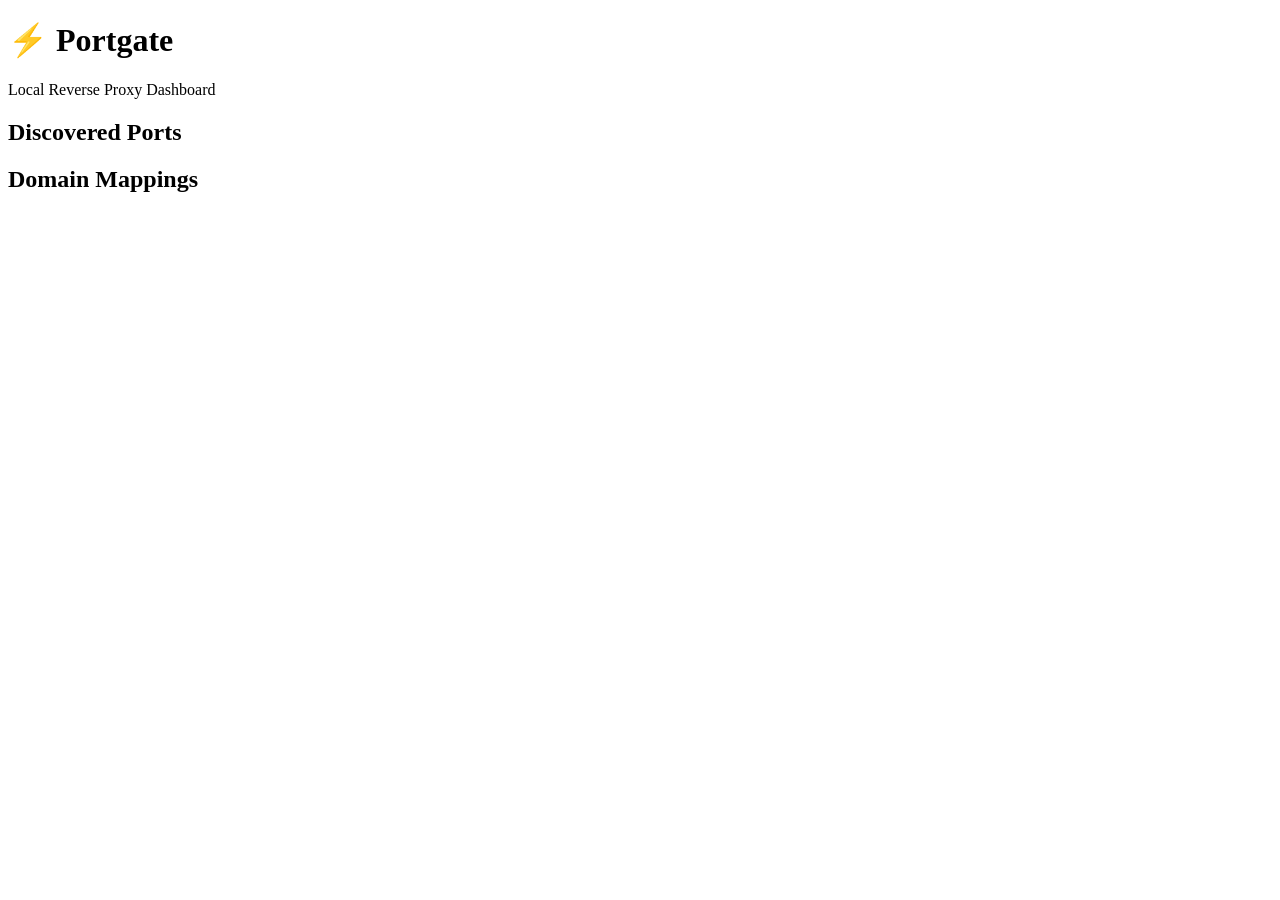
==== static/index.html @ 29df716e "Implement Portgate local reverse proxy with dashboard Single Go binary that scans localhost ports, r" ====
<!DOCTYPE html>
<html lang="en">
<head>
  <meta charset="UTF-8">
  <meta name="viewport" content="width=device-width, initial-scale=1.0">
  <title>Portgate</title>
  <link rel="stylesheet" href="/style.css">
</head>
<body>
  <header>
    <h1>⚡ Portgate</h1>
    <p class="subtitle">Local Reverse Proxy Dashboard</p>
  </header>
  <main>
    <section class="panel">
      <h2>Discovered Ports</h2>
      <div id="ports" class="list"></div>
    </section>
    <section class="panel">
      <h2>Domain Mappings</h2>
      <div id="mappings" class="list"></div>
    </section>
  </main>
  <script src="/client.js"></script>
</body>
</html>
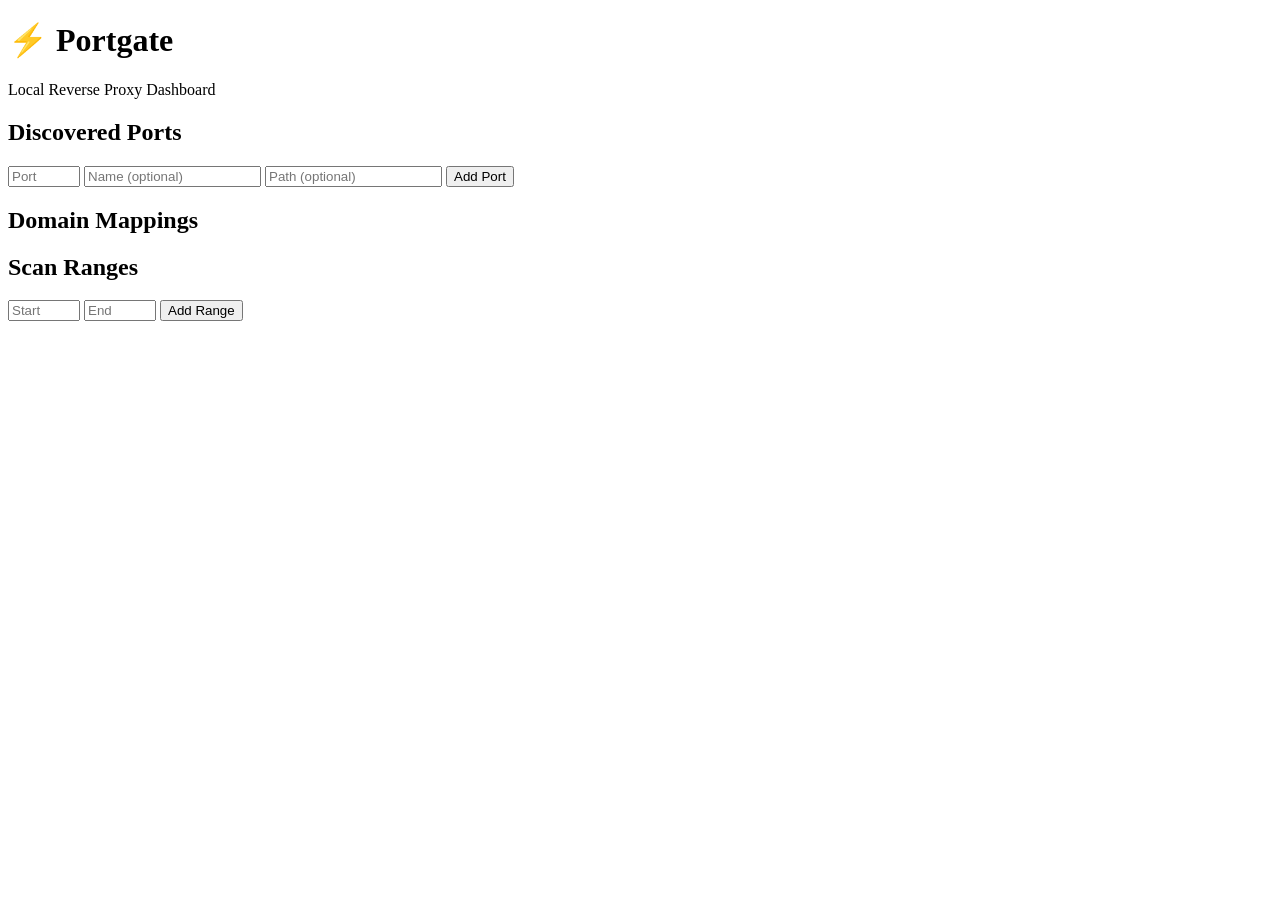
==== commit 57bac001: "feat: add scan range management and manual port registration to dashboard UI (po-lta) Add Scan Range" ====
--- a/static/index.html
+++ b/static/index.html
@@ -5,6 +5,7 @@
   <meta name="viewport" content="width=device-width, initial-scale=1.0">
   <title>Portgate</title>
   <link rel="stylesheet" href="/style.css">
+  <link rel="icon" href="/favicon.ico" type="image/x-icon">
 </head>
 <body>
   <header>
@@ -14,12 +15,27 @@
   <main>
     <section class="panel">
       <h2>Discovered Ports</h2>
+      <div class="add-port-form">
+        <input type="number" id="add-port-number" placeholder="Port" min="1" max="65535">
+        <input type="text" id="add-port-name" placeholder="Name (optional)">
+        <input type="text" id="add-port-path" placeholder="Path (optional)">
+        <button class="btn btn-primary" onclick="addPort()">Add Port</button>
+      </div>
       <div id="ports" class="list"></div>
     </section>
     <section class="panel">
       <h2>Domain Mappings</h2>
       <div id="mappings" class="list"></div>
     </section>
+    <section class="panel">
+      <h2>Scan Ranges</h2>
+      <div class="add-range-form">
+        <input type="number" id="add-range-start" placeholder="Start" min="1" max="65535">
+        <input type="number" id="add-range-end" placeholder="End" min="1" max="65535">
+        <button class="btn btn-primary" onclick="addScanRange()">Add Range</button>
+      </div>
+      <div id="scan-ranges" class="list"></div>
+    </section>
   </main>
   <script src="/client.js"></script>
 </body>
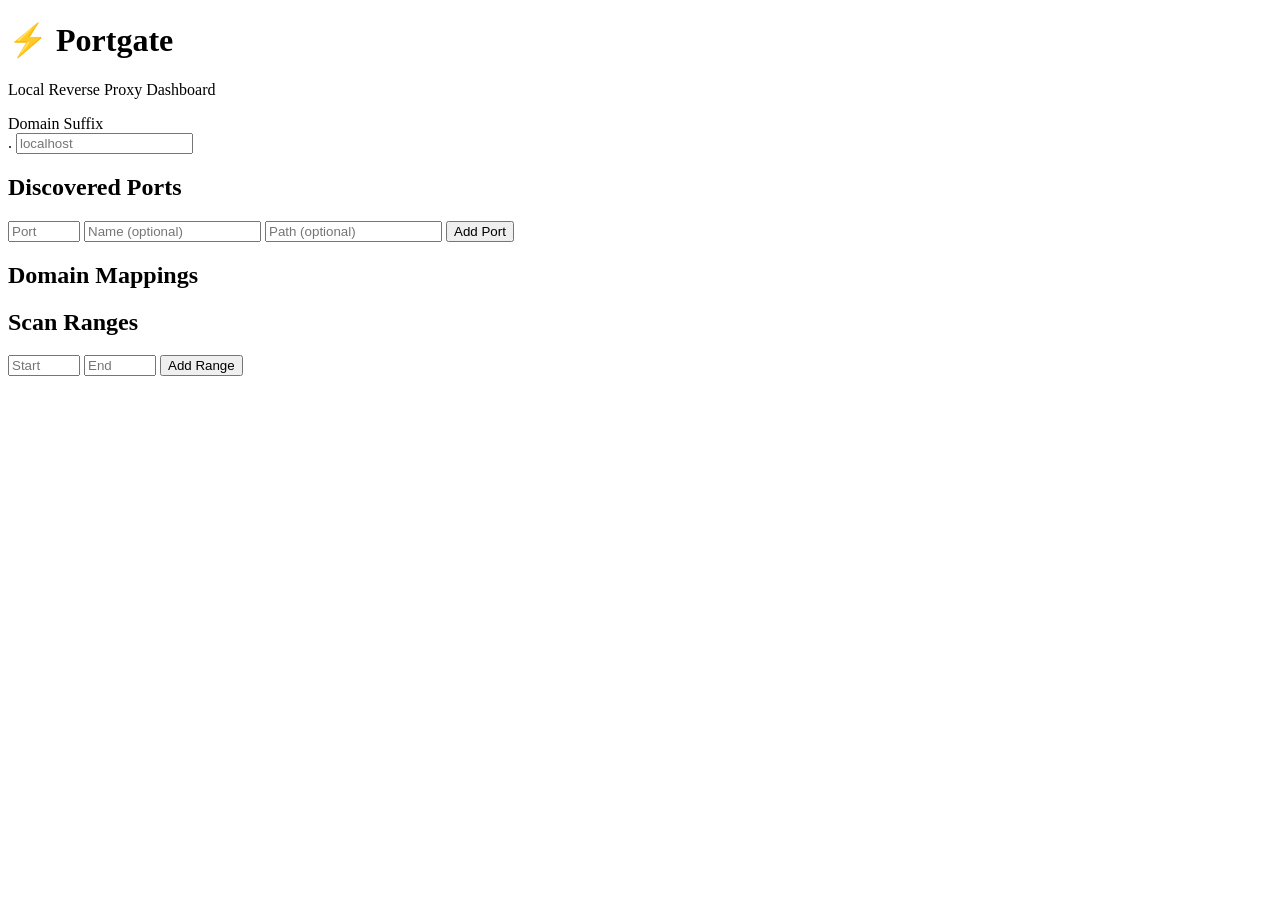
==== commit fc64434b: "feat: add configurable domain suffix with dashboard UI control (po-3vi) Co-Authored-By: Claude Opus " ====
--- a/static/index.html
+++ b/static/index.html
@@ -12,6 +12,17 @@
     <h1>⚡ Portgate</h1>
     <p class="subtitle">Local Reverse Proxy Dashboard</p>
   </header>
+  <div class="settings-bar">
+    <label class="settings-label">Domain Suffix</label>
+    <div class="settings-input-group">
+      <span class="settings-dot">.</span>
+      <input type="text" id="domain-suffix" placeholder="localhost" spellcheck="false">
+      <button class="btn btn-primary btn-sm" id="save-suffix-btn" onclick="saveDomainSuffix()" style="display:none">Save</button>
+    </div>
+    <div id="suffix-note" class="suffix-note" style="display:none">
+      Non-localhost suffixes require hosts file or DNS configuration.
+    </div>
+  </div>
   <main>
     <section class="panel">
       <h2>Discovered Ports</h2>
